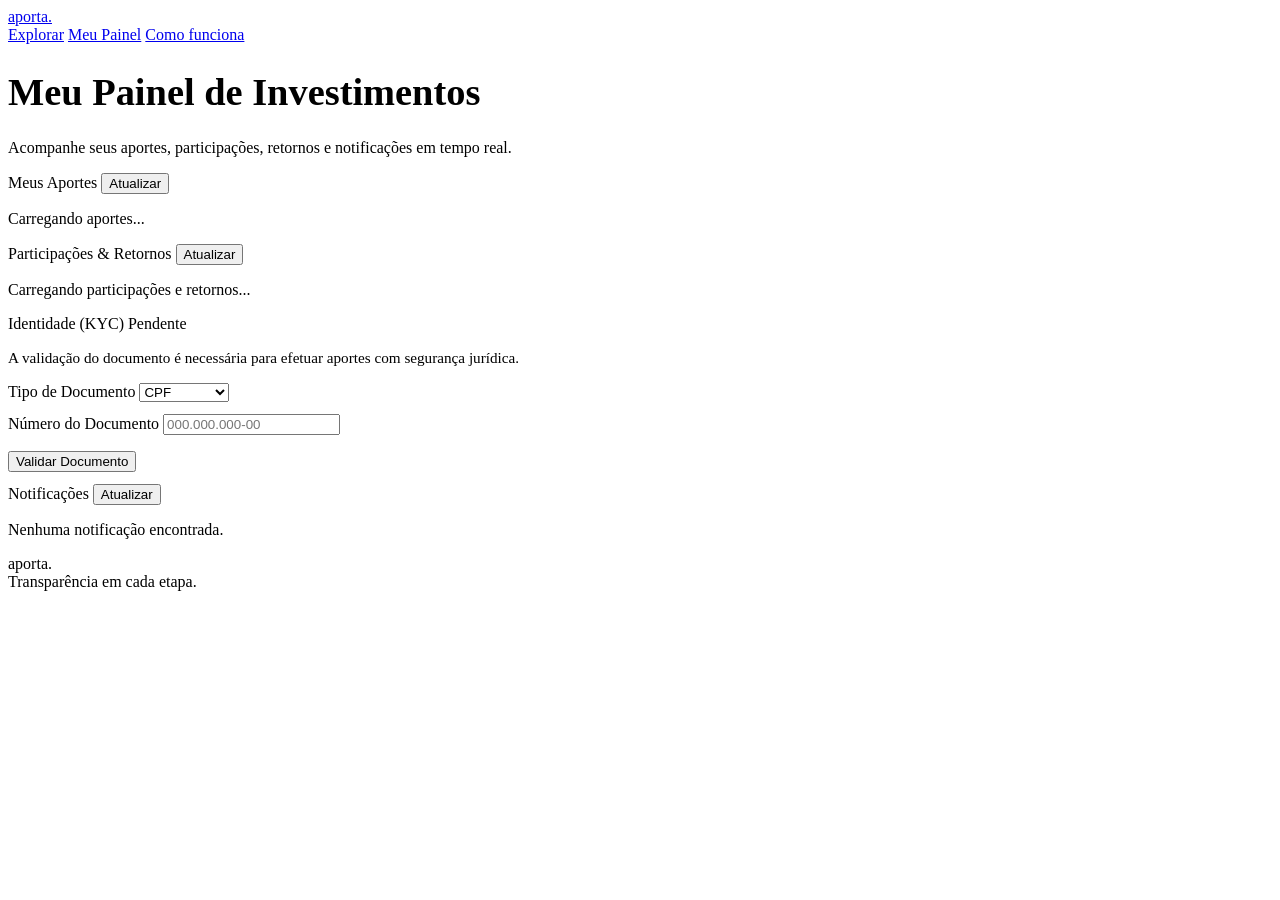
==== apps/gateway/static/dashboard.html @ 5853795f "feat(ui): redesenhar interfaces no estilo aporta com paginas separadas e integrar rabbitmq (#32)" ====
<!DOCTYPE html>
<html lang="pt-BR">
<head>
  <meta charset="UTF-8">
  <meta name="viewport" content="width=device-width, initial-scale=1.0">
  <title>Meu Painel — aporta.</title>
  <link rel="stylesheet" href="/static/styles.css">
</head>
<body>
  <!-- Header / Barra de Navegação -->
  <header class="app-header">
    <div class="header-container">
      <div class="logo-area">
        <a href="/" class="logo-link">aporta<span>.</span></a>
      </div>
      <nav class="nav-links">
        <a href="/" class="nav-link">Explorar</a>
        <a href="/dashboard.html" class="nav-link active">Meu Painel</a>
        <a href="/#como-funciona" class="nav-link">Como funciona</a>
      </nav>
      <div id="header-auth-actions" class="header-actions">
        <!-- Injetado dinamicamente -->
      </div>
    </div>
  </header>

  <main class="main-content">
    <div id="global-alert" class="alert-box error hidden"></div>

    <div class="dashboard-header">
      <h1 class="hero-title" style="font-size: 2.4rem;">Meu Painel de Investimentos</h1>
      <p id="dashboard-user-greeting" class="section-subtitle">
        Acompanhe seus aportes, participações, retornos e notificações em tempo real.
      </p>
    </div>

    <!-- Grid do Dashboard -->
    <div class="dashboard-grid">
      <!-- Coluna Esquerda: Aportes e Participações -->
      <div>
        <!-- Card de Aportes -->
        <div class="dashboard-card">
          <div class="dashboard-card-title">
            <span>Meus Aportes</span>
            <button id="btn-refresh-aportes" class="btn btn-secondary btn-sm">Atualizar</button>
          </div>
          <div id="table-aportes-container" style="overflow-x: auto;">
            <p class="text-muted">Carregando aportes...</p>
          </div>
        </div>

        <!-- Card de Participações e Retornos -->
        <div class="dashboard-card">
          <div class="dashboard-card-title">
            <span>Participações & Retornos</span>
            <button id="btn-refresh-retornos" class="btn btn-secondary btn-sm">Atualizar</button>
          </div>
          <div id="table-retornos-container" style="overflow-x: auto;">
            <p class="text-muted">Carregando participações e retornos...</p>
          </div>
        </div>
      </div>

      <!-- Coluna Direita: Status KYC & Notificações -->
      <div>
        <!-- Card de KYC -->
        <div class="dashboard-card">
          <div class="dashboard-card-title">
            <span>Identidade (KYC)</span>
            <span id="kyc-badge" class="badge-status warning">Pendente</span>
          </div>
          <p style="font-size: 0.95rem; color: var(--text-secondary); margin-bottom: 16px;">
            A validação do documento é necessária para efetuar aportes com segurança jurídica.
          </p>

          <form id="form-dashboard-kyc">
            <div class="form-group">
              <label for="dash-kyc-tipo">Tipo de Documento</label>
              <select id="dash-kyc-tipo" class="form-control">
                <option value="CPF" selected>CPF</option>
                <option value="RG">RG</option>
                <option value="CNPJ">CNPJ</option>
                <option value="PASSAPORTE">Passaporte</option>
              </select>
            </div>
            <div class="form-group" style="margin-top: 12px;">
              <label for="dash-kyc-numero">Número do Documento</label>
              <input type="text" id="dash-kyc-numero" class="form-control" required placeholder="000.000.000-00">
            </div>
            <button type="submit" id="btn-submit-kyc" class="btn btn-primary btn-block btn-sm" style="margin-top: 16px;">
              Validar Documento
            </button>
          </form>
          <div id="kyc-feedback" style="margin-top: 12px; font-size: 0.95rem;"></div>
        </div>

        <!-- Card de Notificações -->
        <div class="dashboard-card">
          <div class="dashboard-card-title">
            <span>Notificações</span>
            <button id="btn-refresh-notificacoes" class="btn btn-secondary btn-sm">Atualizar</button>
          </div>
          <div id="notifications-list-container">
            <p class="text-muted">Nenhuma notificação encontrada.</p>
          </div>
        </div>
      </div>
    </div>
  </main>

  <!-- Rodapé -->
  <footer class="app-footer">
    <div class="footer-container">
      <div class="footer-logo">aporta.</div>
      <div class="footer-tagline">Transparência em cada etapa.</div>
    </div>
  </footer>

  <script src="/static/app.js"></script>
  <script>
    document.addEventListener("DOMContentLoaded", () => {
      initDashboardPage();
    });
  </script>
</body>
</html>
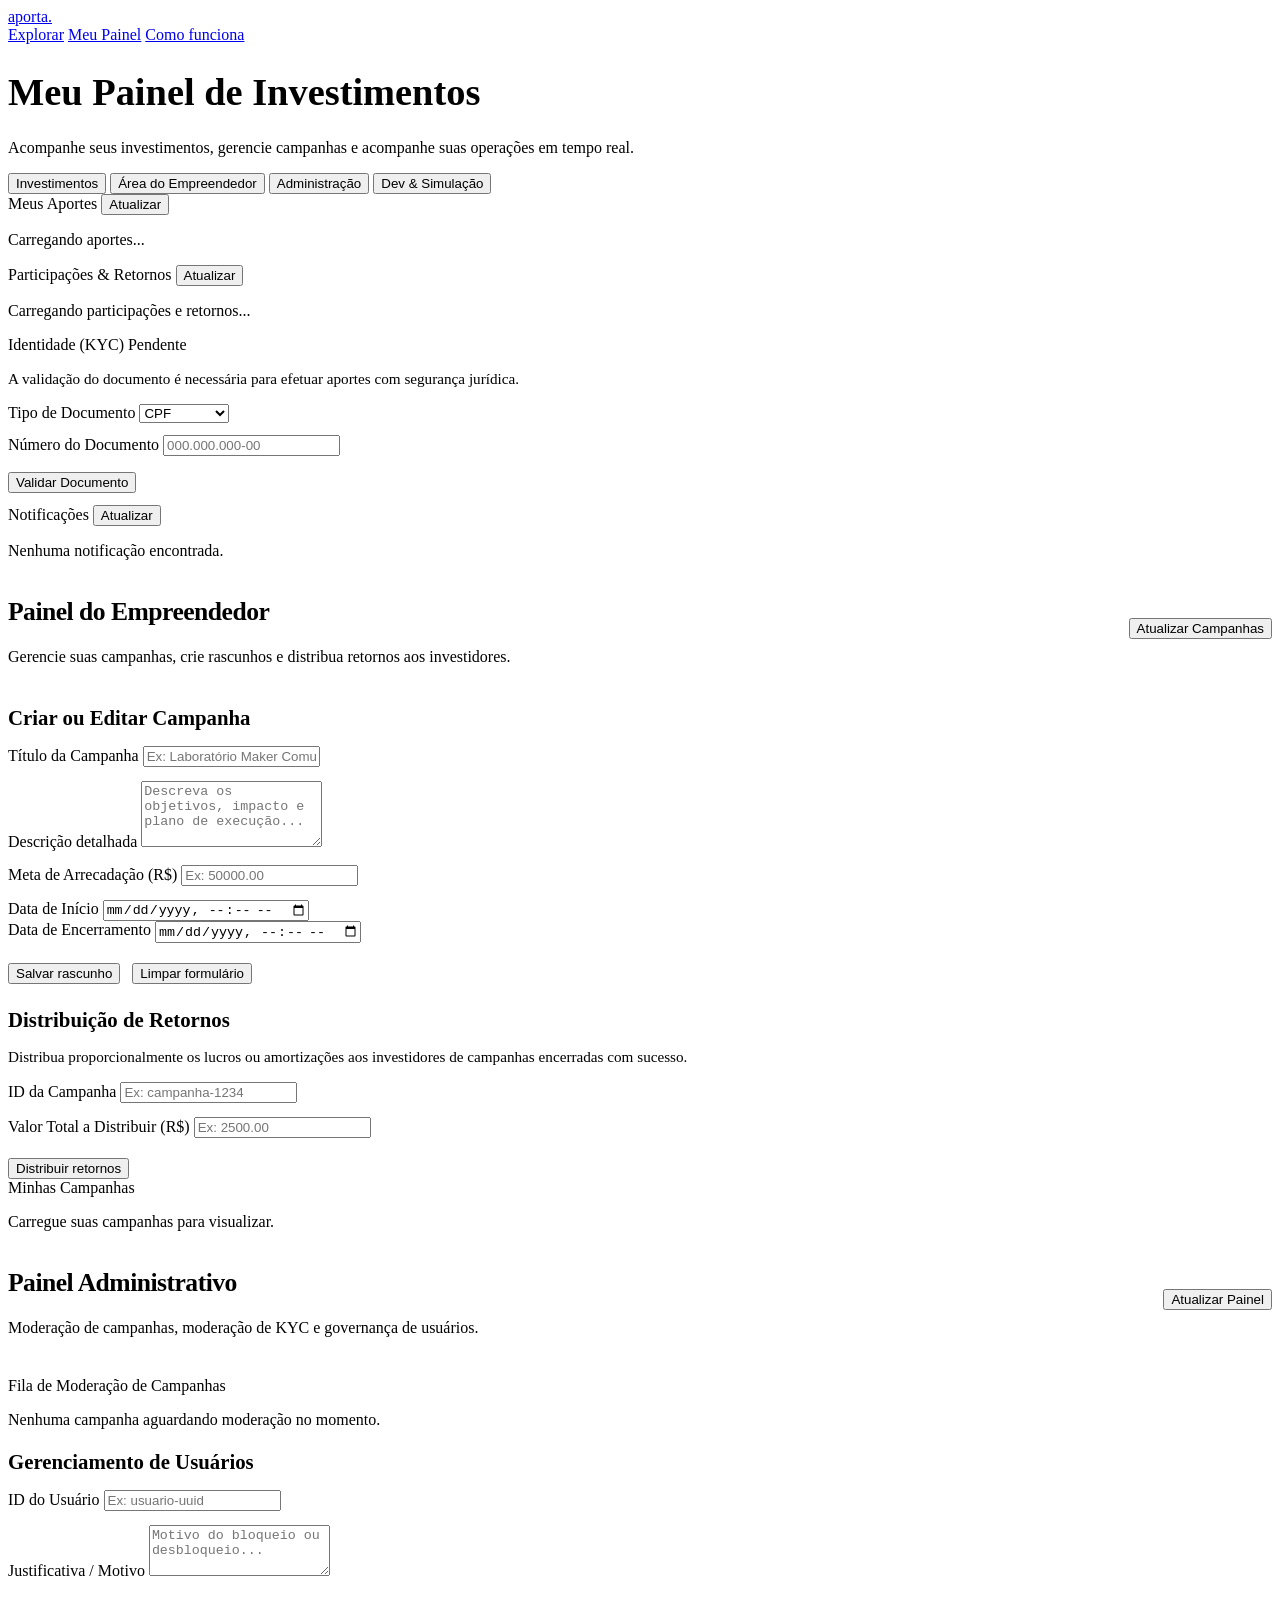
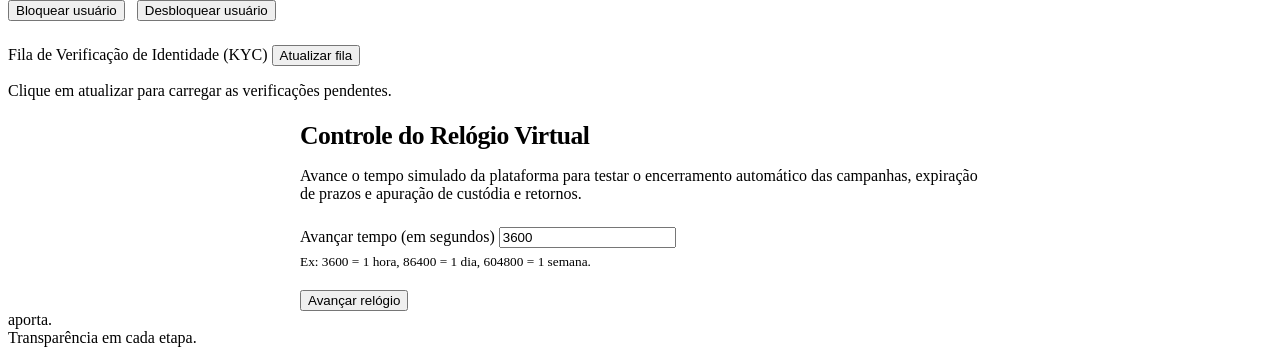
==== commit 573d5c51: "feat(ui): integrar painel do empreendedor e admin no design system aporta" ====
--- a/apps/gateway/static/dashboard.html
+++ b/apps/gateway/static/dashboard.html
@@ -30,82 +30,263 @@
     <div class="dashboard-header">
       <h1 class="hero-title" style="font-size: 2.4rem;">Meu Painel de Investimentos</h1>
       <p id="dashboard-user-greeting" class="section-subtitle">
-        Acompanhe seus aportes, participações, retornos e notificações em tempo real.
+        Acompanhe seus investimentos, gerencie campanhas e acompanhe suas operações em tempo real.
       </p>
     </div>
 
-    <!-- Grid do Dashboard -->
-    <div class="dashboard-grid">
-      <!-- Coluna Esquerda: Aportes e Participações -->
-      <div>
-        <!-- Card de Aportes -->
-        <div class="dashboard-card">
-          <div class="dashboard-card-title">
-            <span>Meus Aportes</span>
-            <button id="btn-refresh-aportes" class="btn btn-secondary btn-sm">Atualizar</button>
-          </div>
-          <div id="table-aportes-container" style="overflow-x: auto;">
-            <p class="text-muted">Carregando aportes...</p>
-          </div>
-        </div>
-
-        <!-- Card de Participações e Retornos -->
-        <div class="dashboard-card">
-          <div class="dashboard-card-title">
-            <span>Participações & Retornos</span>
-            <button id="btn-refresh-retornos" class="btn btn-secondary btn-sm">Atualizar</button>
-          </div>
-          <div id="table-retornos-container" style="overflow-x: auto;">
-            <p class="text-muted">Carregando participações e retornos...</p>
-          </div>
-        </div>
-      </div>
-
-      <!-- Coluna Direita: Status KYC & Notificações -->
-      <div>
-        <!-- Card de KYC -->
-        <div class="dashboard-card">
-          <div class="dashboard-card-title">
-            <span>Identidade (KYC)</span>
-            <span id="kyc-badge" class="badge-status warning">Pendente</span>
-          </div>
-          <p style="font-size: 0.95rem; color: var(--text-secondary); margin-bottom: 16px;">
-            A validação do documento é necessária para efetuar aportes com segurança jurídica.
-          </p>
-
-          <form id="form-dashboard-kyc">
-            <div class="form-group">
-              <label for="dash-kyc-tipo">Tipo de Documento</label>
-              <select id="dash-kyc-tipo" class="form-control">
-                <option value="CPF" selected>CPF</option>
-                <option value="RG">RG</option>
-                <option value="CNPJ">CNPJ</option>
-                <option value="PASSAPORTE">Passaporte</option>
-              </select>
-            </div>
-            <div class="form-group" style="margin-top: 12px;">
-              <label for="dash-kyc-numero">Número do Documento</label>
-              <input type="text" id="dash-kyc-numero" class="form-control" required placeholder="000.000.000-00">
-            </div>
-            <button type="submit" id="btn-submit-kyc" class="btn btn-primary btn-block btn-sm" style="margin-top: 16px;">
-              Validar Documento
-            </button>
-          </form>
-          <div id="kyc-feedback" style="margin-top: 12px; font-size: 0.95rem;"></div>
-        </div>
-
-        <!-- Card de Notificações -->
-        <div class="dashboard-card">
-          <div class="dashboard-card-title">
-            <span>Notificações</span>
-            <button id="btn-refresh-notificacoes" class="btn btn-secondary btn-sm">Atualizar</button>
-          </div>
-          <div id="notifications-list-container">
-            <p class="text-muted">Nenhuma notificação encontrada.</p>
-          </div>
-        </div>
-      </div>
-    </div>
+    <!-- Navegação em Abas do Painel -->
+    <nav class="dashboard-nav-tabs" aria-label="Abas do Painel">
+      <button class="dash-tab-btn active" data-dash-tab="pane-investidor">Investimentos</button>
+      <button class="dash-tab-btn" data-dash-tab="pane-empreendedor">Área do Empreendedor</button>
+      <button class="dash-tab-btn" data-dash-tab="pane-admin">Administração</button>
+      <button class="dash-tab-btn" data-dash-tab="pane-dev">Dev & Simulação</button>
+    </nav>
+
+    <!-- ABA 1: INVESTIDOR -->
+    <section id="pane-investidor" class="dash-tab-pane active">
+      <div class="dashboard-grid">
+        <!-- Coluna Esquerda: Aportes e Participações -->
+        <div>
+          <!-- Card de Aportes -->
+          <div class="dashboard-card">
+            <div class="dashboard-card-title">
+              <span>Meus Aportes</span>
+              <button id="btn-refresh-aportes" class="btn btn-secondary btn-sm">Atualizar</button>
+            </div>
+            <div id="table-aportes-container" style="overflow-x: auto;">
+              <p class="text-muted">Carregando aportes...</p>
+            </div>
+          </div>
+
+          <!-- Card de Participações e Retornos -->
+          <div class="dashboard-card">
+            <div class="dashboard-card-title">
+              <span>Participações & Retornos</span>
+              <button id="btn-refresh-retornos" class="btn btn-secondary btn-sm">Atualizar</button>
+            </div>
+            <div id="table-retornos-container" style="overflow-x: auto;">
+              <p class="text-muted">Carregando participações e retornos...</p>
+            </div>
+          </div>
+        </div>
+
+        <!-- Coluna Direita: Status KYC & Notificações -->
+        <div>
+          <!-- Card de KYC -->
+          <div class="dashboard-card">
+            <div class="dashboard-card-title">
+              <span>Identidade (KYC)</span>
+              <span id="kyc-badge" class="badge-status warning">Pendente</span>
+            </div>
+            <p style="font-size: 0.95rem; color: var(--text-secondary); margin-bottom: 16px;">
+              A validação do documento é necessária para efetuar aportes com segurança jurídica.
+            </p>
+
+            <form id="form-dashboard-kyc">
+              <div class="form-group">
+                <label for="dash-kyc-tipo">Tipo de Documento</label>
+                <select id="dash-kyc-tipo" class="form-control">
+                  <option value="CPF" selected>CPF</option>
+                  <option value="RG">RG</option>
+                  <option value="CNPJ">CNPJ</option>
+                  <option value="PASSAPORTE">Passaporte</option>
+                </select>
+              </div>
+              <div class="form-group" style="margin-top: 12px;">
+                <label for="dash-kyc-numero">Número do Documento</label>
+                <input type="text" id="dash-kyc-numero" class="form-control" required placeholder="000.000.000-00">
+              </div>
+              <button type="submit" id="btn-submit-kyc" class="btn btn-primary btn-block btn-sm" style="margin-top: 16px;">
+                Validar Documento
+              </button>
+            </form>
+            <div id="kyc-feedback" style="margin-top: 12px; font-size: 0.95rem;"></div>
+          </div>
+
+          <!-- Card de Notificações -->
+          <div class="dashboard-card">
+            <div class="dashboard-card-title">
+              <span>Notificações</span>
+              <button id="btn-refresh-notificacoes" class="btn btn-secondary btn-sm">Atualizar</button>
+            </div>
+            <div id="notifications-list-container">
+              <p class="text-muted">Nenhuma notificação encontrada.</p>
+            </div>
+          </div>
+        </div>
+      </div>
+    </section>
+
+    <!-- ABA 2: ÁREA DO EMPREENDEDOR -->
+    <section id="pane-empreendedor" class="dash-tab-pane">
+      <div style="display: flex; justify-content: space-between; align-items: center; margin-bottom: 24px;">
+        <div>
+          <h2 style="font-size: 1.6rem; font-weight: 800; letter-spacing: -0.02em;">Painel do Empreendedor</h2>
+          <p class="text-muted" style="margin-top: 4px;">Gerencie suas campanhas, crie rascunhos e distribua retornos aos investidores.</p>
+        </div>
+        <button id="btn-atualizar-empreendedor" class="btn btn-secondary btn-sm">Atualizar Campanhas</button>
+      </div>
+
+      <div class="grid-2-col">
+        <!-- Coluna 1: Criar / Editar Rascunho & Distribuição -->
+        <div>
+          <div class="dashboard-card">
+            <h3 style="font-size: 1.3rem; font-weight: 700; margin-bottom: 16px;">Criar ou Editar Campanha</h3>
+            <form id="form-campanha">
+              <input type="hidden" id="campanha-id">
+              <input type="hidden" id="campanha-versao">
+
+              <div class="form-group">
+                <label for="campanha-titulo">Título da Campanha</label>
+                <input id="campanha-titulo" class="form-control" required maxlength="120" placeholder="Ex: Laboratório Maker Comunitário">
+              </div>
+
+              <div class="form-group" style="margin-top: 14px;">
+                <label for="campanha-descricao">Descrição detalhada</label>
+                <textarea id="campanha-descricao" class="form-control" required rows="4" placeholder="Descreva os objetivos, impacto e plano de execução..."></textarea>
+              </div>
+
+              <div class="form-group" style="margin-top: 14px;">
+                <label for="campanha-meta">Meta de Arrecadação (R$)</label>
+                <input id="campanha-meta" class="form-control" type="number" min="0.01" step="0.01" required placeholder="Ex: 50000.00">
+              </div>
+
+              <div class="grid-2-col" style="margin-top: 14px;">
+                <div class="form-group">
+                  <label for="campanha-inicio">Data de Início</label>
+                  <input id="campanha-inicio" class="form-control" type="datetime-local" required>
+                </div>
+                <div class="form-group">
+                  <label for="campanha-fim">Data de Encerramento</label>
+                  <input id="campanha-fim" class="form-control" type="datetime-local" required>
+                </div>
+              </div>
+
+              <div style="display: flex; gap: 12px; margin-top: 20px;">
+                <button type="submit" class="btn btn-primary btn-sm">Salvar rascunho</button>
+                <button type="button" id="btn-cancelar-edicao" class="btn btn-secondary btn-sm">Limpar formulário</button>
+              </div>
+            </form>
+            <div id="campanha-feedback" class="feedback"></div>
+          </div>
+
+          <div class="dashboard-card" style="margin-top: 24px;">
+            <h3 style="font-size: 1.3rem; font-weight: 700; margin-bottom: 16px;">Distribuição de Retornos</h3>
+            <p class="text-muted" style="font-size: 0.95rem; margin-bottom: 16px;">
+              Distribua proporcionalmente os lucros ou amortizações aos investidores de campanhas encerradas com sucesso.
+            </p>
+            <form id="form-distribuir-retornos">
+              <div class="form-group">
+                <label for="retorno-campanha-id">ID da Campanha</label>
+                <input id="retorno-campanha-id" class="form-control" required placeholder="Ex: campanha-1234">
+              </div>
+              <div class="form-group" style="margin-top: 14px;">
+                <label for="retorno-valor">Valor Total a Distribuir (R$)</label>
+                <input id="retorno-valor" class="form-control" type="number" min="0.01" step="0.01" required placeholder="Ex: 2500.00">
+              </div>
+              <button type="submit" class="btn btn-success btn-sm" style="margin-top: 20px;">
+                Distribuir retornos
+              </button>
+            </form>
+            <div id="retorno-feedback" class="feedback"></div>
+          </div>
+        </div>
+
+        <!-- Coluna 2: Minhas Campanhas -->
+        <div>
+          <div class="dashboard-card">
+            <div class="dashboard-card-title">
+              <span>Minhas Campanhas</span>
+            </div>
+            <div id="minhas-campanhas-container">
+              <p class="text-muted">Carregue suas campanhas para visualizar.</p>
+            </div>
+          </div>
+        </div>
+      </div>
+    </section>
+
+    <!-- ABA 3: ADMINISTRAÇÃO -->
+    <section id="pane-admin" class="dash-tab-pane">
+      <div style="display: flex; justify-content: space-between; align-items: center; margin-bottom: 24px;">
+        <div>
+          <h2 style="font-size: 1.6rem; font-weight: 800; letter-spacing: -0.02em;">Painel Administrativo</h2>
+          <p class="text-muted" style="margin-top: 4px;">Moderação de campanhas, moderação de KYC e governança de usuários.</p>
+        </div>
+        <button id="btn-atualizar-admin" class="btn btn-secondary btn-sm">Atualizar Painel</button>
+      </div>
+
+      <div class="grid-2-col">
+        <!-- Coluna 1: Fila de Moderação -->
+        <div>
+          <div class="dashboard-card">
+            <div class="dashboard-card-title">
+              <span>Fila de Moderação de Campanhas</span>
+            </div>
+            <div id="fila-moderacao-container">
+              <p class="text-muted">Nenhuma campanha aguardando moderação no momento.</p>
+            </div>
+          </div>
+        </div>
+
+        <!-- Coluna 2: Gestão de Usuários & Fila KYC -->
+        <div>
+          <!-- Bloqueio / Desbloqueio -->
+          <div class="dashboard-card">
+            <h3 style="font-size: 1.3rem; font-weight: 700; margin-bottom: 16px;">Gerenciamento de Usuários</h3>
+            <form id="form-bloquear-usuario">
+              <div class="form-group">
+                <label for="admin-usuario-id">ID do Usuário</label>
+                <input id="admin-usuario-id" class="form-control" required placeholder="Ex: usuario-uuid">
+              </div>
+              <div class="form-group" style="margin-top: 14px;">
+                <label for="admin-motivo-bloqueio">Justificativa / Motivo</label>
+                <textarea id="admin-motivo-bloqueio" class="form-control" rows="3" placeholder="Motivo do bloqueio ou desbloqueio..."></textarea>
+              </div>
+              <div style="display: flex; gap: 12px; margin-top: 20px;">
+                <button type="submit" class="btn btn-danger btn-sm">Bloquear usuário</button>
+                <button type="button" id="btn-desbloquear-usuario" class="btn btn-secondary btn-sm">Desbloquear usuário</button>
+              </div>
+            </form>
+            <div id="admin-usuario-feedback" class="feedback"></div>
+          </div>
+
+          <!-- Fila de KYC -->
+          <div class="dashboard-card" style="margin-top: 24px;">
+            <div class="dashboard-card-title">
+              <span>Fila de Verificação de Identidade (KYC)</span>
+              <button type="button" id="btn-atualizar-kyc-admin" class="btn btn-secondary btn-sm">Atualizar fila</button>
+            </div>
+            <div id="fila-kyc-lista">
+              <p class="text-muted">Clique em atualizar para carregar as verificações pendentes.</p>
+            </div>
+            <div id="admin-kyc-feedback" class="feedback"></div>
+          </div>
+        </div>
+      </div>
+    </section>
+
+    <!-- ABA 4: DEV & SIMULAÇÃO -->
+    <section id="pane-dev" class="dash-tab-pane">
+      <div class="dashboard-card" style="max-width: 680px; margin: 0 auto;">
+        <h2 style="font-size: 1.6rem; font-weight: 800; letter-spacing: -0.02em; margin-bottom: 8px;">Controle do Relógio Virtual</h2>
+        <p class="text-muted" style="margin-bottom: 24px;">
+          Avance o tempo simulado da plataforma para testar o encerramento automático das campanhas, expiração de prazos e apuração de custódia e retornos.
+        </p>
+
+        <form id="form-avancar-relogio">
+          <div class="form-group">
+            <label for="clock-segundos">Avançar tempo (em segundos)</label>
+            <input id="clock-segundos" class="form-control" type="number" min="1" step="1" value="3600" required>
+            <small class="text-muted" style="display: block; margin-top: 6px;">Ex: 3600 = 1 hora, 86400 = 1 dia, 604800 = 1 semana.</small>
+          </div>
+          <button type="submit" class="btn btn-primary btn-sm" style="margin-top: 20px;">
+            Avançar relógio
+          </button>
+        </form>
+        <div id="clock-feedback" class="feedback"></div>
+      </div>
+    </section>
   </main>
 
   <!-- Rodapé -->
